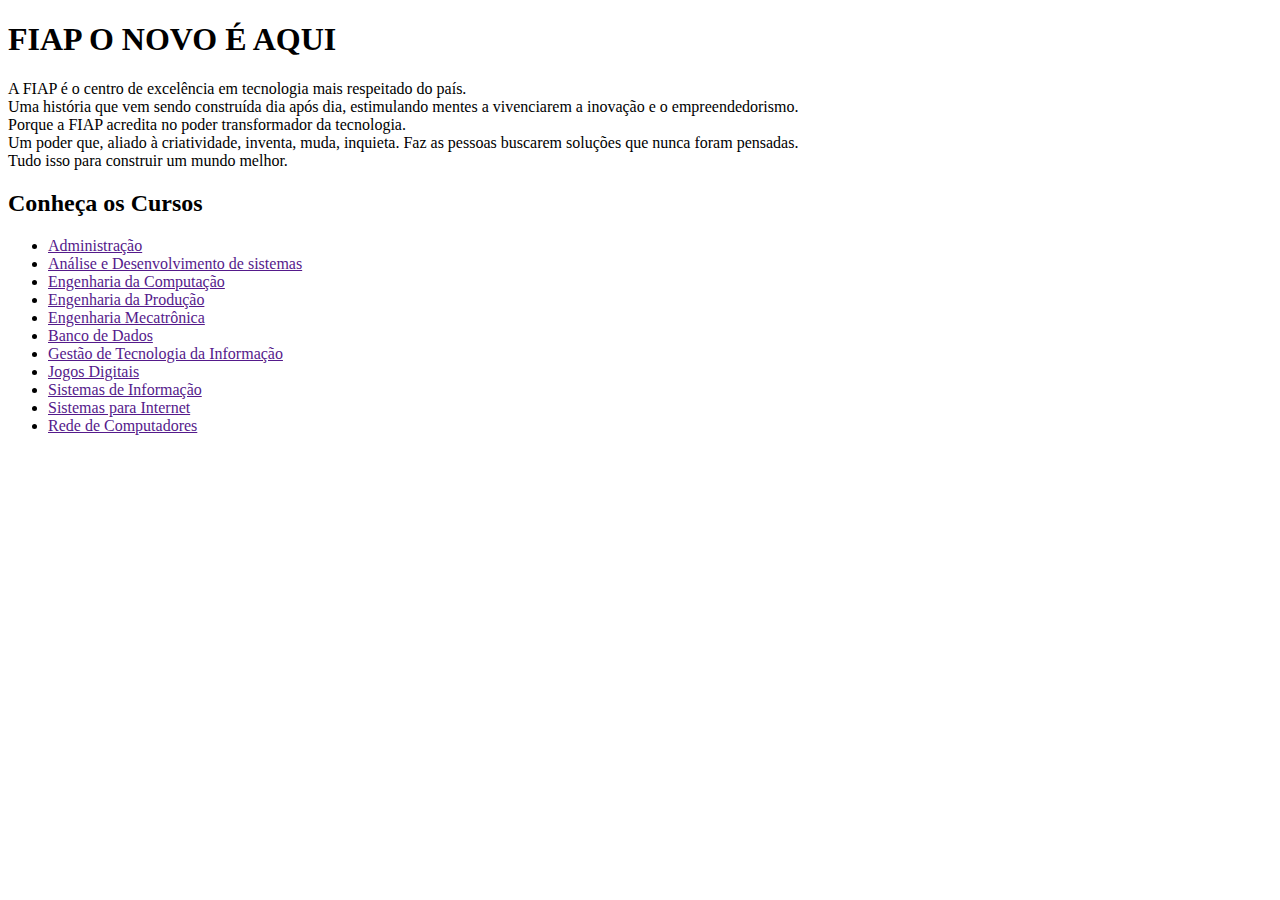
==== index.html @ c6b27e08 "adicionando topicos" ====
<!DOCTYPE html>
<html lang="pt-br">
  <head>
    <meta charset="UTF-8" />
    <meta name="viewport" content="width=device-width, initial-scale=1.0" />
    <title>Conheça Fiap</title>
  </head>
  <body>
    <div class="container">
      <header class="cabecalho">
        <h1>FIAP O NOVO É AQUI</h1>
        <p>
          A FIAP é o centro de excelência em tecnologia mais respeitado do país.
          <br />Uma história que vem sendo construída dia após dia, estimulando
          mentes a vivenciarem a inovação e o empreendedorismo.<br />
          Porque a FIAP acredita no poder transformador da tecnologia.<br />
          Um poder que, aliado à criatividade, inventa, muda, inquieta. Faz as
          pessoas buscarem soluções que nunca foram pensadas.<br />
          Tudo isso para construir um mundo melhor.
        </p>
      </header>
    </div>
    <div>
      <h2>Conheça os Cursos</h2>
      <nav class="cursos">
        <ul>
          <li><a href="">Administração</a></li>
          <li><a href="">Análise e Desenvolvimento de sistemas</a></li>
          <li><a href="">Engenharia da Computação</a></li>
          <li><a href="">Engenharia da Produção</a></li>
          <li><a href="">Engenharia Mecatrônica</a></li>
          <li><a href="">Banco de Dados</a></li>
          <li><a href="">Gestão de Tecnologia da Informação</a></li>
          <li><a href="">Jogos Digitais</a></li>
          <li><a href="">Sistemas de Informação</a></li>
          <li><a href="">Sistemas para Internet</a></li>
          <li><a href="">Rede de Computadores</a></li>
        </ul>
      </nav>
    </div>
  </body>
</html>
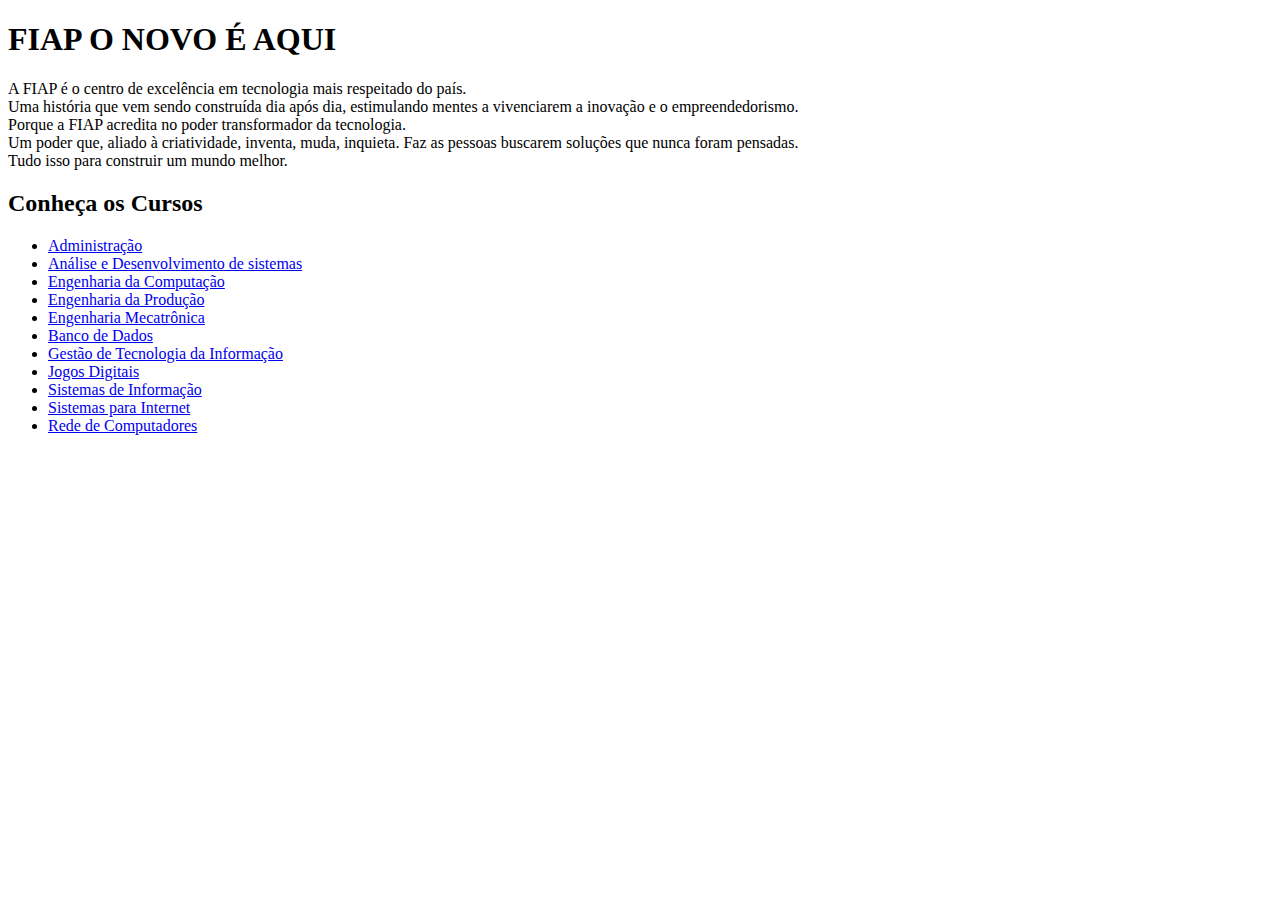
==== commit f682f8ea: "fazendo hiperlinks" ====
--- a/index.html
+++ b/index.html
@@ -24,17 +24,35 @@
       <h2>Conheça os Cursos</h2>
       <nav class="cursos">
         <ul>
-          <li><a href="">Administração</a></li>
-          <li><a href="">Análise e Desenvolvimento de sistemas</a></li>
-          <li><a href="">Engenharia da Computação</a></li>
-          <li><a href="">Engenharia da Produção</a></li>
-          <li><a href="">Engenharia Mecatrônica</a></li>
-          <li><a href="">Banco de Dados</a></li>
-          <li><a href="">Gestão de Tecnologia da Informação</a></li>
-          <li><a href="">Jogos Digitais</a></li>
-          <li><a href="">Sistemas de Informação</a></li>
-          <li><a href="">Sistemas para Internet</a></li>
-          <li><a href="">Rede de Computadores</a></li>
+          <li><a href="./cursos/adm.html">Administração</a></li>
+          <li>
+            <a href="./cursos/ads.html"
+              >Análise e Desenvolvimento de sistemas</a
+            >
+          </li>
+          <li>
+            <a href="./cursos/engenharia_comp.html">Engenharia da Computação</a>
+          </li>
+          <li>
+            <a href="./cursos/engenharia_prod.html">Engenharia da Produção</a>
+          </li>
+          <li>
+            <a href="./cursos/engenharia_mec.html">Engenharia Mecatrônica</a>
+          </li>
+          <li><a href="./cursos/banco_dados.html">Banco de Dados</a></li>
+          <li>
+            <a href="./cursos/gestao_tec.html"
+              >Gestão de Tecnologia da Informação</a
+            >
+          </li>
+          <li><a href="./cursos/jogos_digitais.html">Jogos Digitais</a></li>
+          <li>
+            <a href="./cursos/sistema_info.html">Sistemas de Informação</a>
+          </li>
+          <li>
+            <a href="./cursos/sistema_internet.html">Sistemas para Internet</a>
+          </li>
+          <li><a href="./cursos/rede_comp.html">Rede de Computadores</a></li>
         </ul>
       </nav>
     </div>
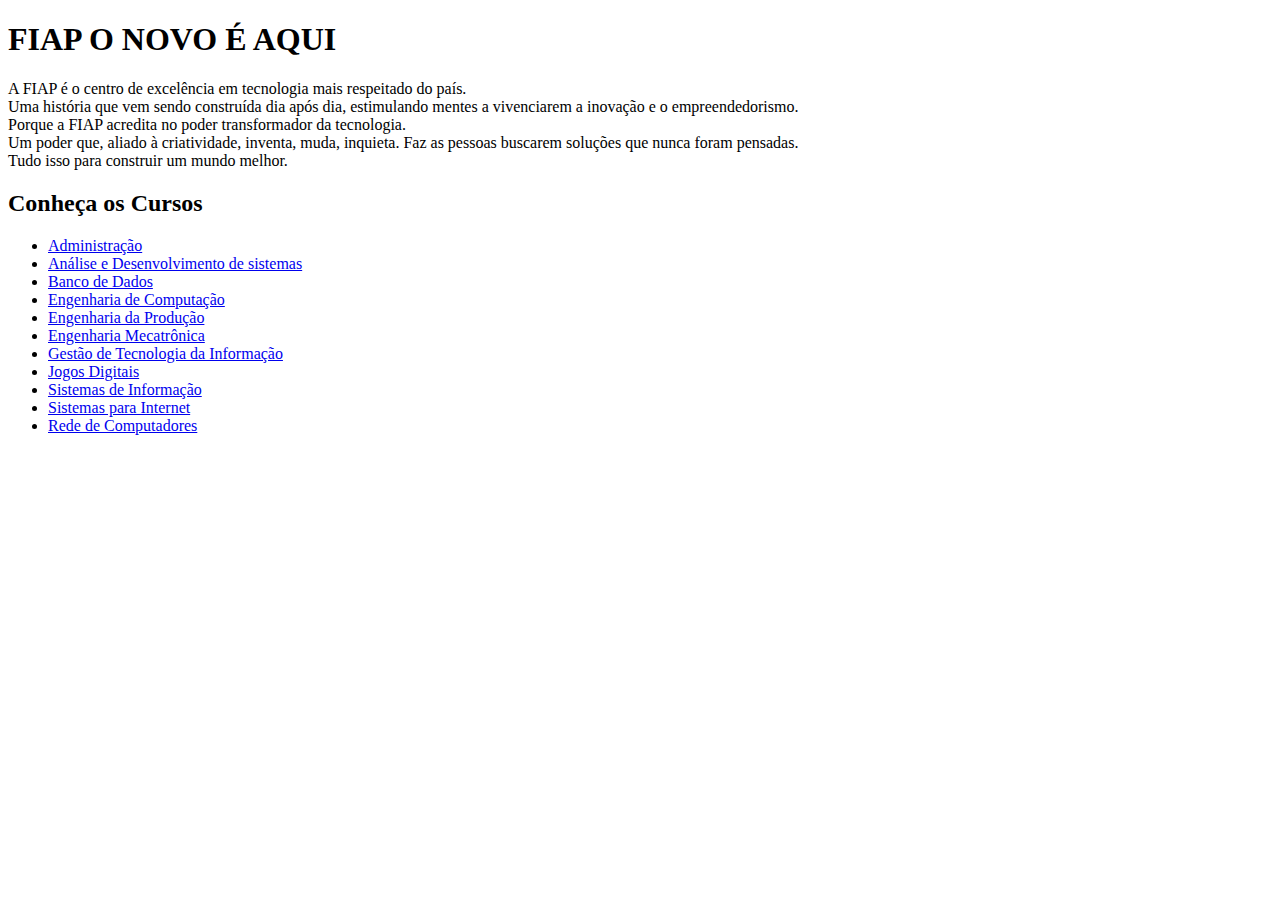
==== commit 16d2c861: "ajeitando" ====
--- a/index.html
+++ b/index.html
@@ -31,7 +31,10 @@
             >
           </li>
           <li>
-            <a href="./cursos/engenharia_comp.html">Engenharia da Computação</a>
+            <a href="./cursos/banco_dados.html">Banco de Dados</a>
+          </li>
+          <li>
+            <a href="./cursos/engenharia_comp.html">Engenharia de Computação</a>
           </li>
           <li>
             <a href="./cursos/engenharia_prod.html">Engenharia da Produção</a>
@@ -39,7 +42,6 @@
           <li>
             <a href="./cursos/engenharia_mec.html">Engenharia Mecatrônica</a>
           </li>
-          <li><a href="./cursos/banco_dados.html">Banco de Dados</a></li>
           <li>
             <a href="./cursos/gestao_tec.html"
               >Gestão de Tecnologia da Informação</a
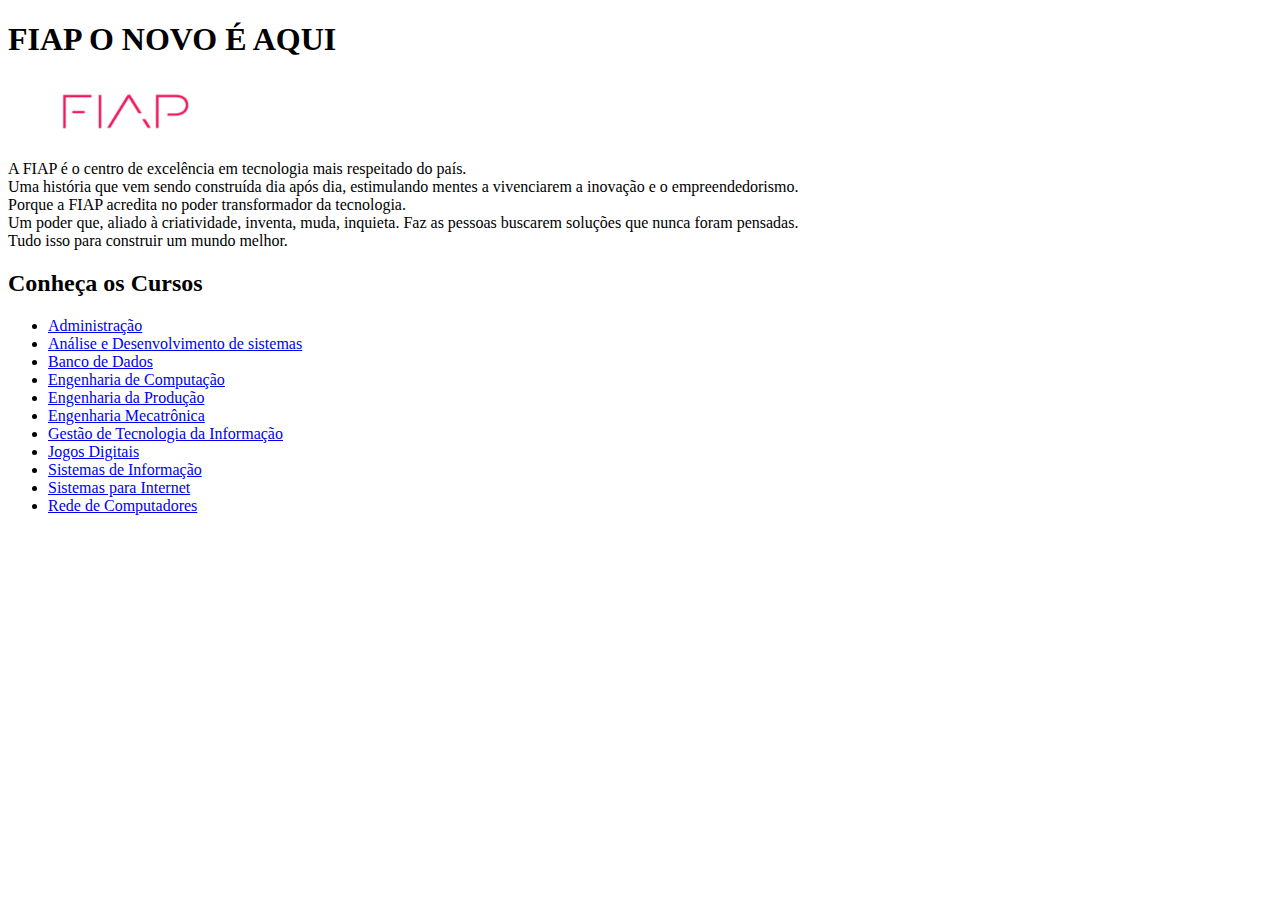
==== commit fc549445: "logo_fiap" ====
--- a/index.html
+++ b/index.html
@@ -9,6 +9,11 @@
     <div class="container">
       <header class="cabecalho">
         <h1>FIAP O NOVO É AQUI</h1>
+        <div>
+          <figure>
+            <img src="./img/logo_fiap.png" alt="logo_fiap" width="13%" />
+          </figure>
+        </div>
         <p>
           A FIAP é o centro de excelência em tecnologia mais respeitado do país.
           <br />Uma história que vem sendo construída dia após dia, estimulando
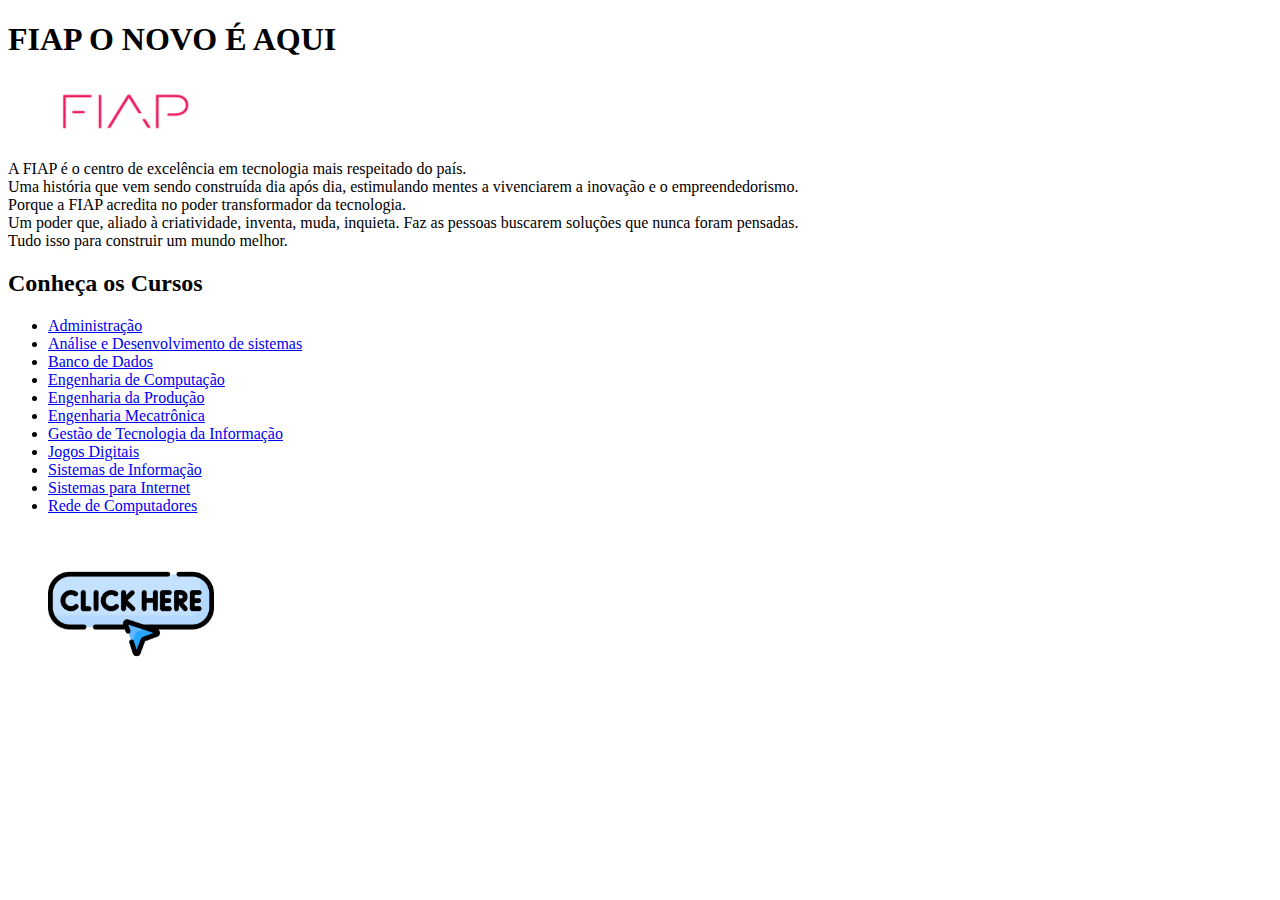
==== commit 9f52d527: "click e favoritos" ====
--- a/index.html
+++ b/index.html
@@ -62,6 +62,13 @@
           <li><a href="./cursos/rede_comp.html">Rede de Computadores</a></li>
         </ul>
       </nav>
+      <div>
+        <figure>
+          <a href="./cursos/favoritos.html"
+            ><img src="./img/click-here.png" alt="click_here" width="14%"
+          /></a>
+        </figure>
+      </div>
     </div>
   </body>
 </html>
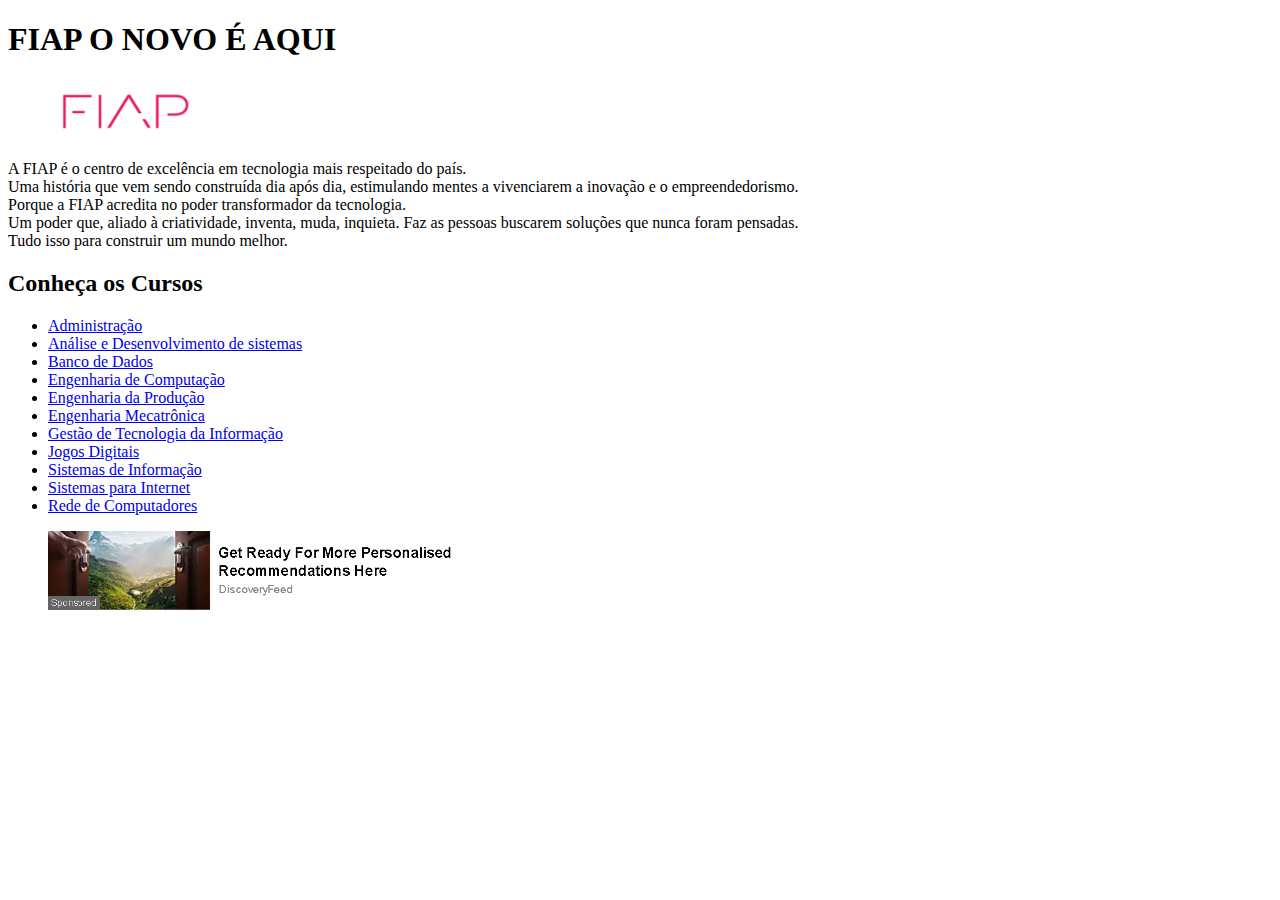
==== commit 2cae0282: "trocando o click ;-;" ====
--- a/index.html
+++ b/index.html
@@ -65,7 +65,7 @@
       <div>
         <figure>
           <a href="./cursos/favoritos.html"
-            ><img src="./img/click-here.png" alt="click_here" width="14%"
+            ><img src="./img/anuncio.png" alt="click_here" width="35%"
           /></a>
         </figure>
       </div>
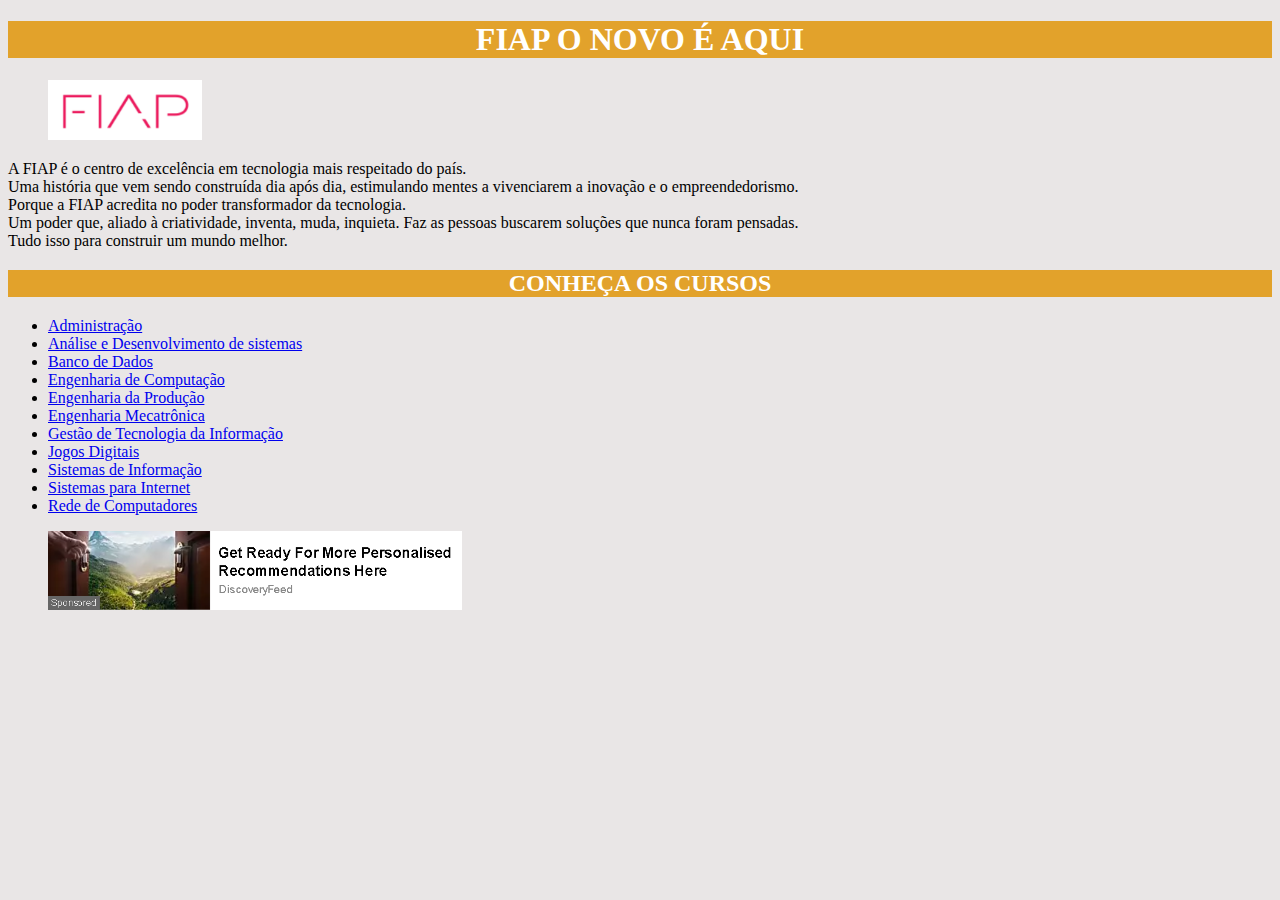
==== commit 3faa5f79: "css pae" ====
--- a/index.html
+++ b/index.html
@@ -3,14 +3,16 @@
   <head>
     <meta charset="UTF-8" />
     <meta name="viewport" content="width=device-width, initial-scale=1.0" />
+    <link rel="stylesheet" href="./css/estilo.css">
     <title>Conheça Fiap</title>
+    <!--Cada curso deve ter o nome como "banco-dados.html", "eng-comp.html", etc-->
   </head>
   <body>
     <div class="container">
       <header class="cabecalho">
-        <h1>FIAP O NOVO É AQUI</h1>
+        <h1 class="titulo">FIAP O NOVO É AQUI</h1>
         <div>
-          <figure>
+          <figure class="figure">
             <img src="./img/logo_fiap.png" alt="logo_fiap" width="13%" />
           </figure>
         </div>
--- a/css/estilo.css
+++ b/css/estilo.css
@@ -0,0 +1,21 @@
+h1{
+    color: black;
+    text-align: center;
+}
+h2{
+    color: rgb(255, 255, 255);
+    background-color: rgb(226, 162, 43);
+    text-align: center;
+    text-transform: uppercase;
+}
+
+html{
+    background-color:rgb(233, 230, 230);
+}
+.cursos{
+    color: black;
+}
+.titulo{
+    color: rgb(255, 255, 255);
+    background-color: rgb(226, 162, 43);
+}